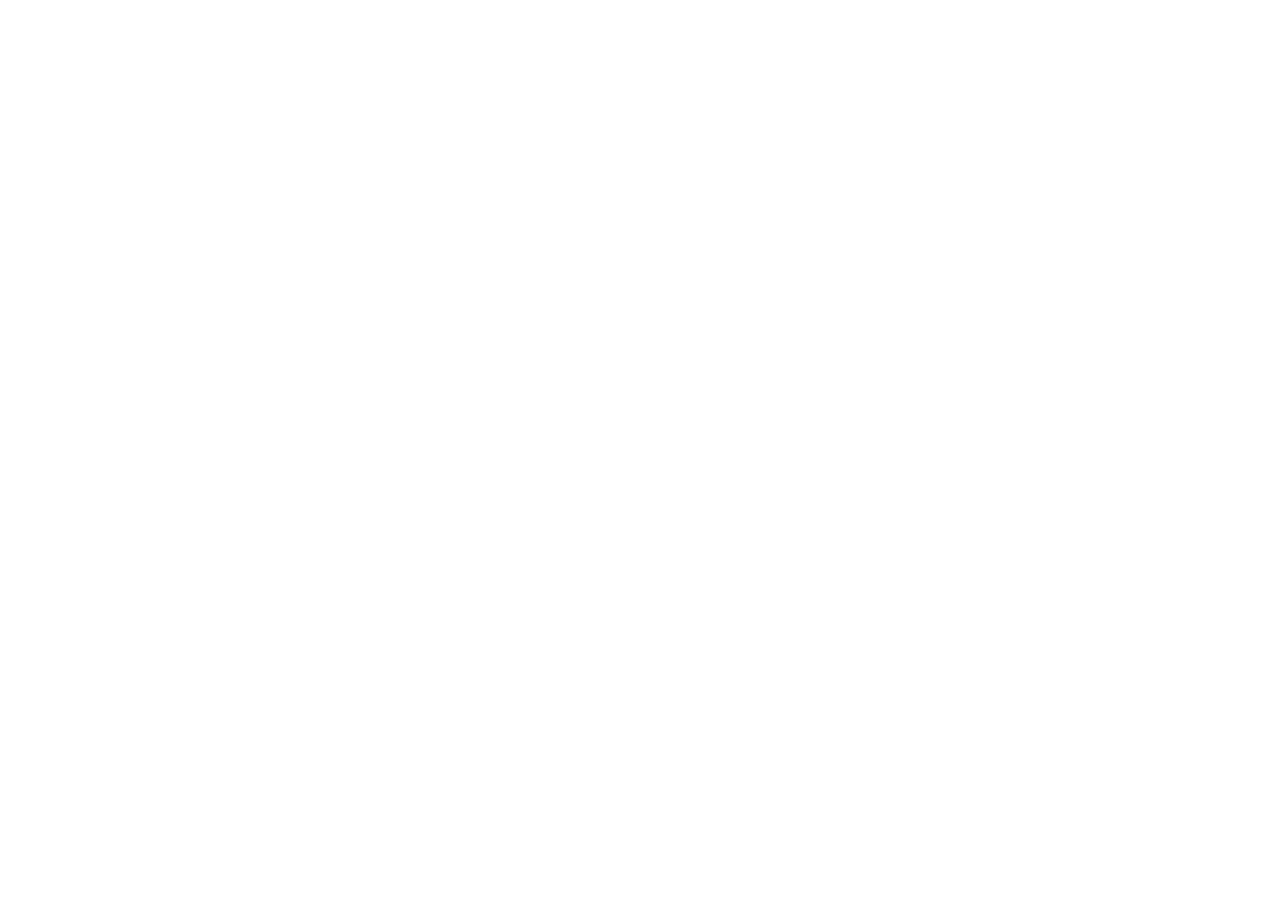
==== indexv2.html @ 612a102d "Create indexv2.html Add Page v.2" ====
<!DOCTYPE html>
<html lang="en">
<head>
    <meta charset="UTF-8">
    <meta name="viewport" content="width=device-width, initial-scale=1.0">
    <title>Hello HTMLv.2</title>
</head>
<body>
    
</body>
</html>
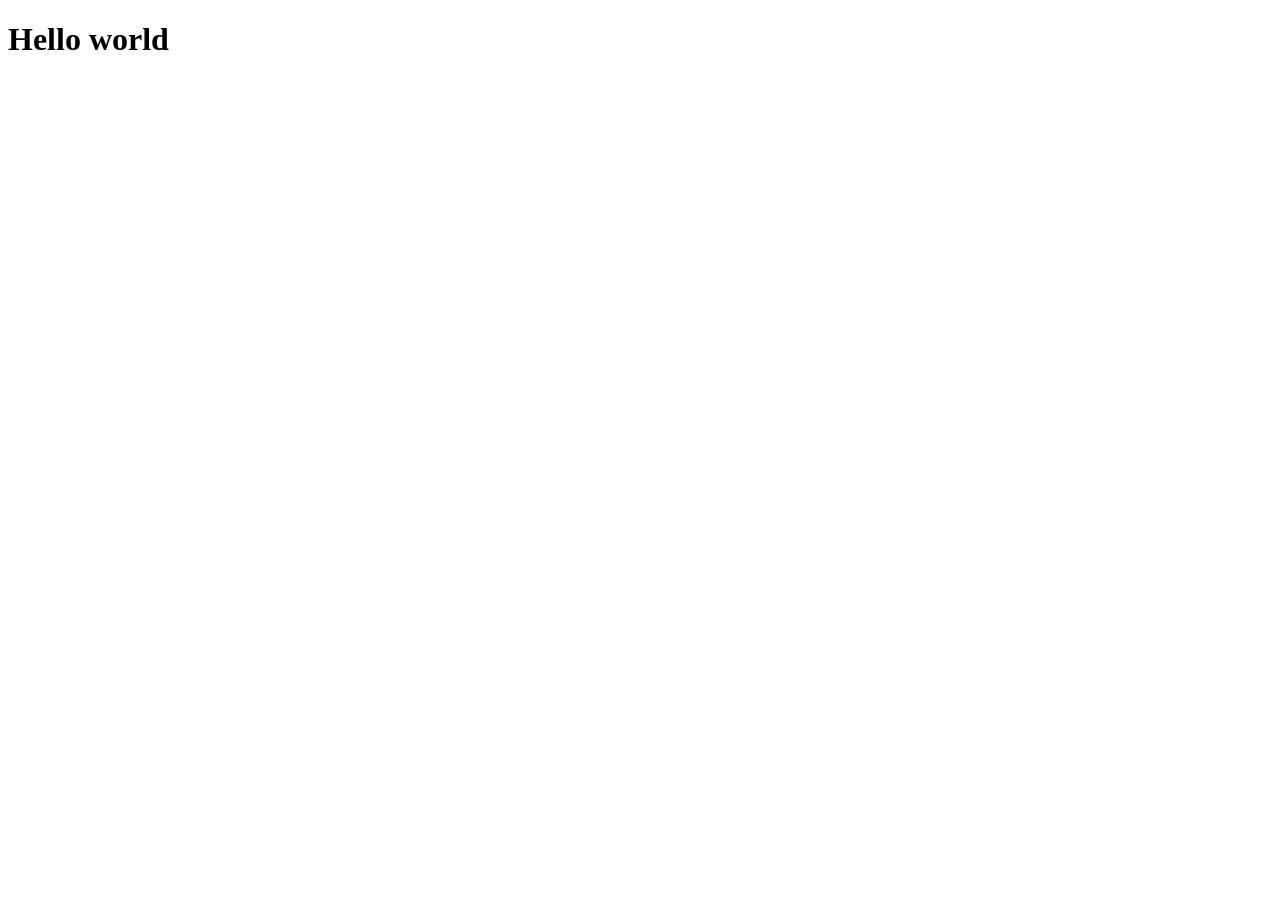
==== commit 6e40f691: "Update indexv2.html Add H1" ====
--- a/indexv2.html
+++ b/indexv2.html
@@ -6,6 +6,6 @@
     <title>Hello HTMLv.2</title>
 </head>
 <body>
-    
+    <h1>Hello world</h1>
 </body>
 </html>
